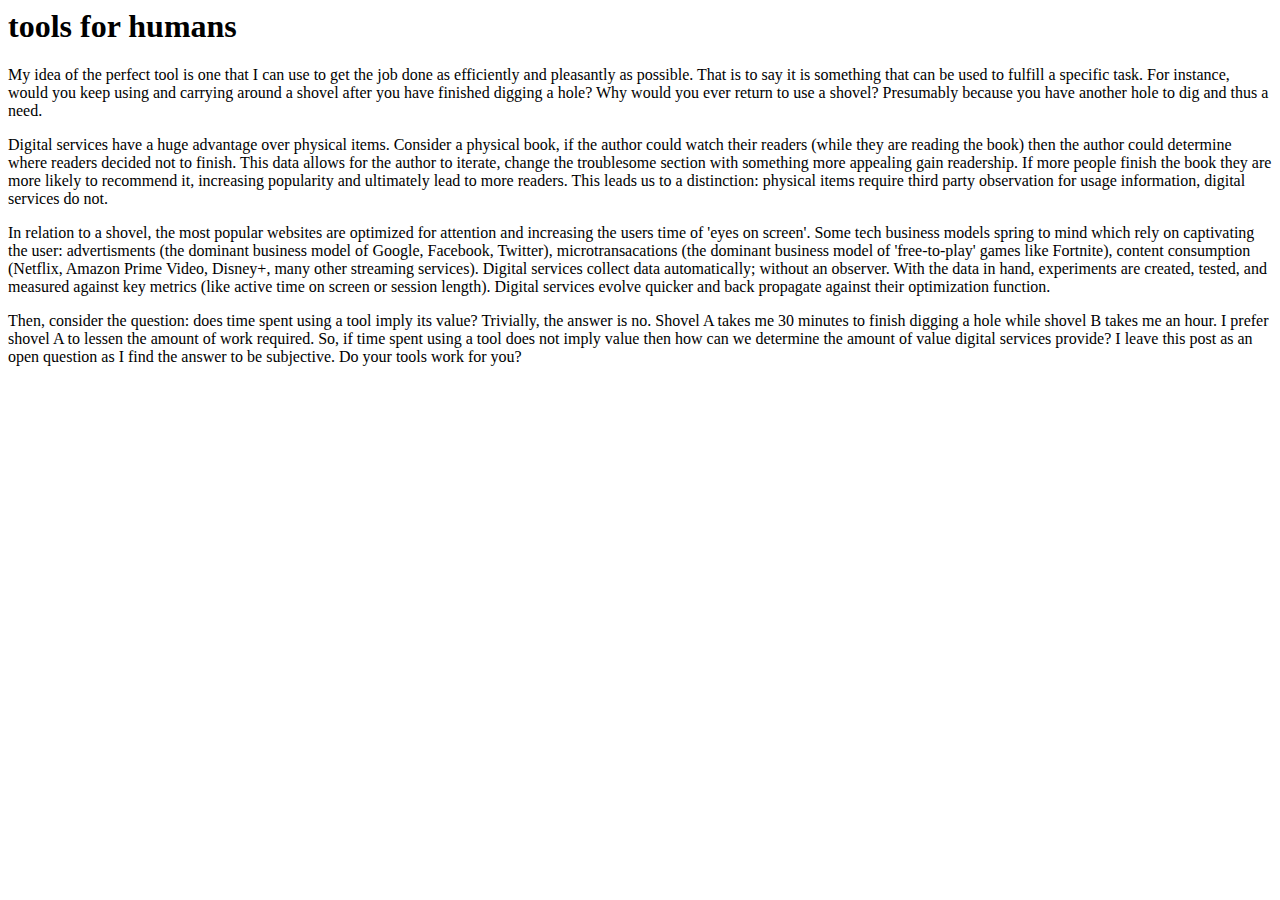
==== tools-for-humans.html @ a9bebe40 "tools for humans post" ====
<html>
<body>
<h1>tools for humans</h1>
<p>
My idea of the perfect tool is one that I can use to get the job done as efficiently and pleasantly as possible. That is to say it is something that can be used to fulfill a specific task. For instance, would you keep using and carrying around a shovel after you have finished digging a hole? Why would you ever return to use a shovel? Presumably because you have another hole to dig and thus a need.
</p>
<p>
Digital services have a huge advantage over physical items. Consider a physical book, if the author could watch their readers (while they are reading the book) then the author could determine where readers decided not to finish. This data allows for the author to iterate, change the troublesome section with something more appealing gain readership. If more people finish the book they are more likely to recommend it, increasing popularity and ultimately lead to more readers. This leads us to a distinction: physical items require third party observation for usage information, digital services do not.
</p>
<p>
In relation to a shovel, the most popular websites are optimized for attention and increasing the users time of 'eyes on screen'. Some tech business models spring to mind which rely on captivating the user: advertisments (the dominant business model of Google, Facebook, Twitter), microtransacations (the dominant business model of 'free-to-play' games like Fortnite), content consumption (Netflix, Amazon Prime Video, Disney+, many other streaming services). Digital services collect data automatically; without an observer. With the data in hand, experiments are created, tested, and measured against key metrics (like active time on screen or session length). Digital services evolve quicker and back propagate against their optimization function. 
</p>
<p>
Then, consider the question: does time spent using a tool imply its value? Trivially, the answer is no. Shovel A takes me 30 minutes to finish digging a hole while shovel B takes me an hour. I prefer shovel A to lessen the amount of work required. So, if time spent using a tool does not imply value then how can we determine the amount of value digital services provide? I leave this post as an open question as I find the answer to be subjective. Do your tools work for you?
</p>
</body>
</html>
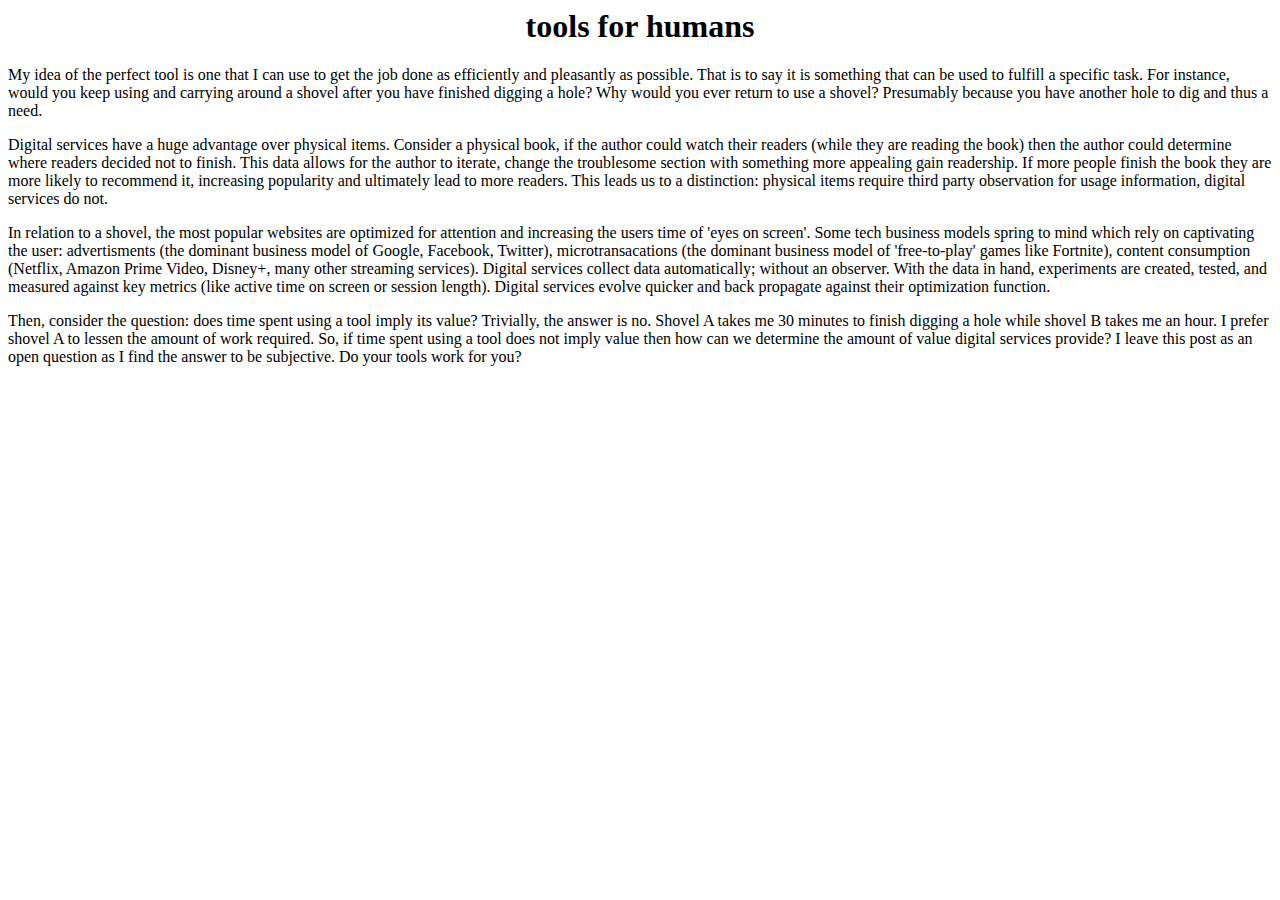
==== commit debca947: "add css file to center header" ====
--- a/tools-for-humans.html
+++ b/tools-for-humans.html
@@ -1,4 +1,7 @@
 <html>
+<head>
+<link href="main.css" rel="stylesheet">
+</head>
 <body>
 <h1>tools for humans</h1>
 <p>
--- a/main.css
+++ b/main.css
@@ -0,0 +1,3 @@
+h1 {
+	text-align: center;
+}
